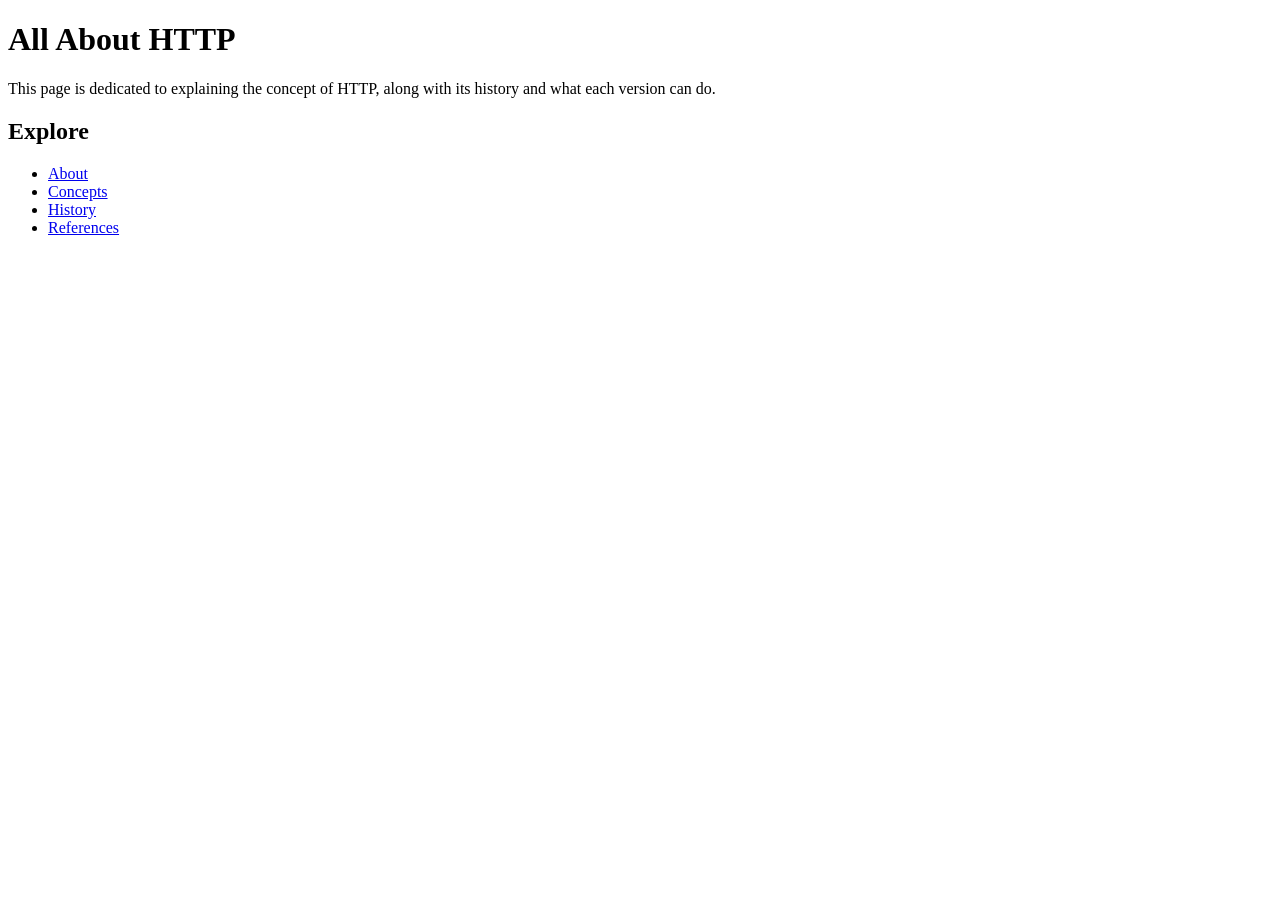
==== index.html @ 4b74863f "Testing Commit and Push" ====
<!DOCTYPE html>
<html lang="en">
<head>
    <meta charset="UTF-8">
    <meta name="viewport" content="width=device-width, initial-scale=1.0">
    <title>All About HTTP</title>
</head>
<body>
    <main>
        <h1>All About HTTP</h1>
        <p>This page is dedicated to explaining the concept of HTTP, 
            along with its history and what each version can do.</p>
        
        <h2>Explore</h2>
        <nav aria-label="Main navigation">
            <ul>
                <li><a href="about.html">About</a></li>
                <li><a href="concepts.html">Concepts</a></li>
                <li><a href="history.html">History</a></li>
                <li><a href="references.html">References</a></li>
            </ul>
        </nav>
        
    </main>
</body>
</html>
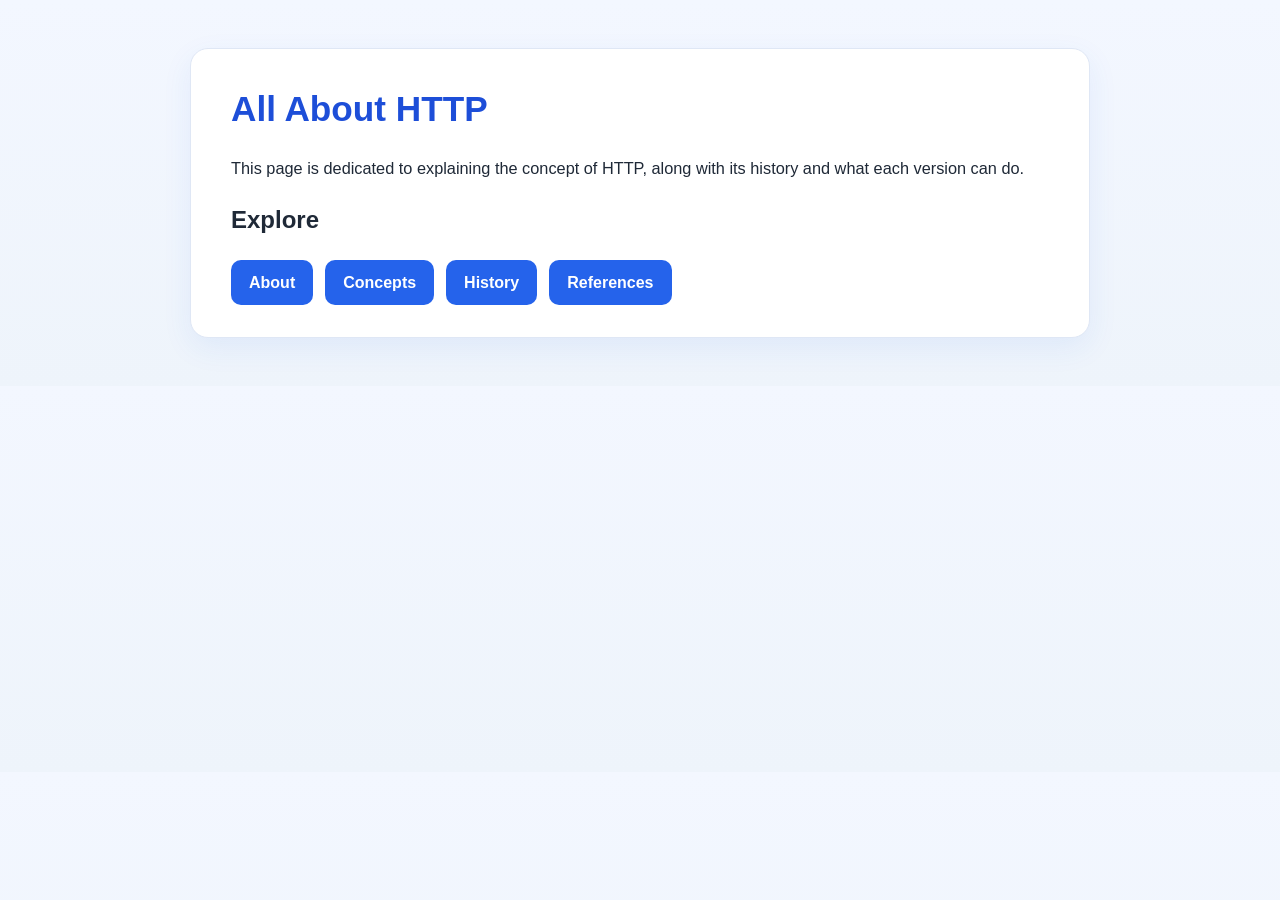
==== commit e4539f9e: "Added styles, and another page for lifecycle" ====
--- a/index.html
+++ b/index.html
@@ -4,13 +4,16 @@
     <meta charset="UTF-8">
     <meta name="viewport" content="width=device-width, initial-scale=1.0">
     <title>All About HTTP</title>
+    <link rel="stylesheet" href="style.css">
 </head>
 <body>
+    <!-- This is the homepage layout. The main container holds the title, intro text, and navigation links that connect to the other pages in the site. -->
     <main>
         <h1>All About HTTP</h1>
         <p>This page is dedicated to explaining the concept of HTTP, 
             along with its history and what each version can do.</p>
-        
+
+        <!-- This section creates the page menu. Each link uses a relative path so the browser loads the matching HTML file when clicked. -->
         <h2>Explore</h2>
         <nav aria-label="Main navigation">
             <ul>
@@ -20,7 +23,6 @@
                 <li><a href="references.html">References</a></li>
             </ul>
         </nav>
-        
     </main>
 </body>
 </html>
--- a/style.css
+++ b/style.css
@@ -0,0 +1,102 @@
+/* This selector ensures padding and borders are included in an element's total width and height, which keeps the page layout consistent across sections. */
+* {
+    box-sizing: border-box;
+}
+
+/* The body uses a soft background gradient and a clean sans-serif font to create a modern, easy-to-read reading experience for the content. */
+body {
+    margin: 0;
+    font-family: Arial, Helvetica, sans-serif;
+    background: linear-gradient(180deg, #f3f7ff 0%, #eef4fb 100%);
+    color: #1f2937;
+    line-height: 1.6;
+}
+
+/* The main content container is centered and styled like a card so the page feels organized and visually distinct from the background. */
+main {
+    max-width: 900px;
+    margin: 48px auto;
+    padding: 32px 40px;
+    background: #ffffff;
+    border: 1px solid #dfe7f5;
+    border-radius: 18px;
+    box-shadow: 0 10px 30px rgba(37, 99, 235, 0.08);
+}
+
+/* These heading styles make the titles stand out and help create a clear visual hierarchy from page title to section content. */
+h1 {
+    margin-top: 0;
+    color: #1d4ed8;
+    font-size: 2.2rem;
+    margin-bottom: 18px;
+}
+
+p {
+    margin: 0 0 1rem;
+    font-size: 1.02rem;
+}
+
+/* The navigation is displayed as a row of buttons by removing the bullet list styling and using flexbox for spacing. */
+nav ul {
+    list-style: none;
+    padding: 0;
+    margin: 20px 0 0;
+    display: flex;
+    flex-wrap: wrap;
+    gap: 12px;
+}
+
+nav li {
+    margin: 0;
+}
+
+/* These shared link/button styles create a consistent blue call-to-action appearance and improve clickability across the site. */
+nav a,
+.button {
+    display: inline-block;
+    padding: 10px 18px;
+    border-radius: 10px;
+    background: #2563eb;
+    color: #ffffff;
+    text-decoration: none;
+    font-weight: 600;
+    transition: background 0.2s ease, transform 0.2s ease;
+}
+
+/*Gives that hover effect once the mouse hovers over the button*/
+nav a:hover,
+.button:hover {
+    background: #1d4ed8;
+    transform: translateY(-1px);
+}
+
+nav a:visited,
+.button:visited {
+    color: #ffffff;
+}
+
+strong {
+    color: #111827;
+}
+
+/* This media query stacks the navigation vertically on smaller screens so the site stays readable and user-friendly on mobile devices. */
+@media (max-width: 600px) {
+    main {
+        margin: 24px 16px;
+        padding: 24px 20px;
+    }
+
+    h1 {
+        font-size: 1.8rem;
+    }
+
+    nav ul {
+        flex-direction: column;
+    }
+
+    nav a,
+    .button {
+        width: 100%;
+        text-align: center;
+    }
+}
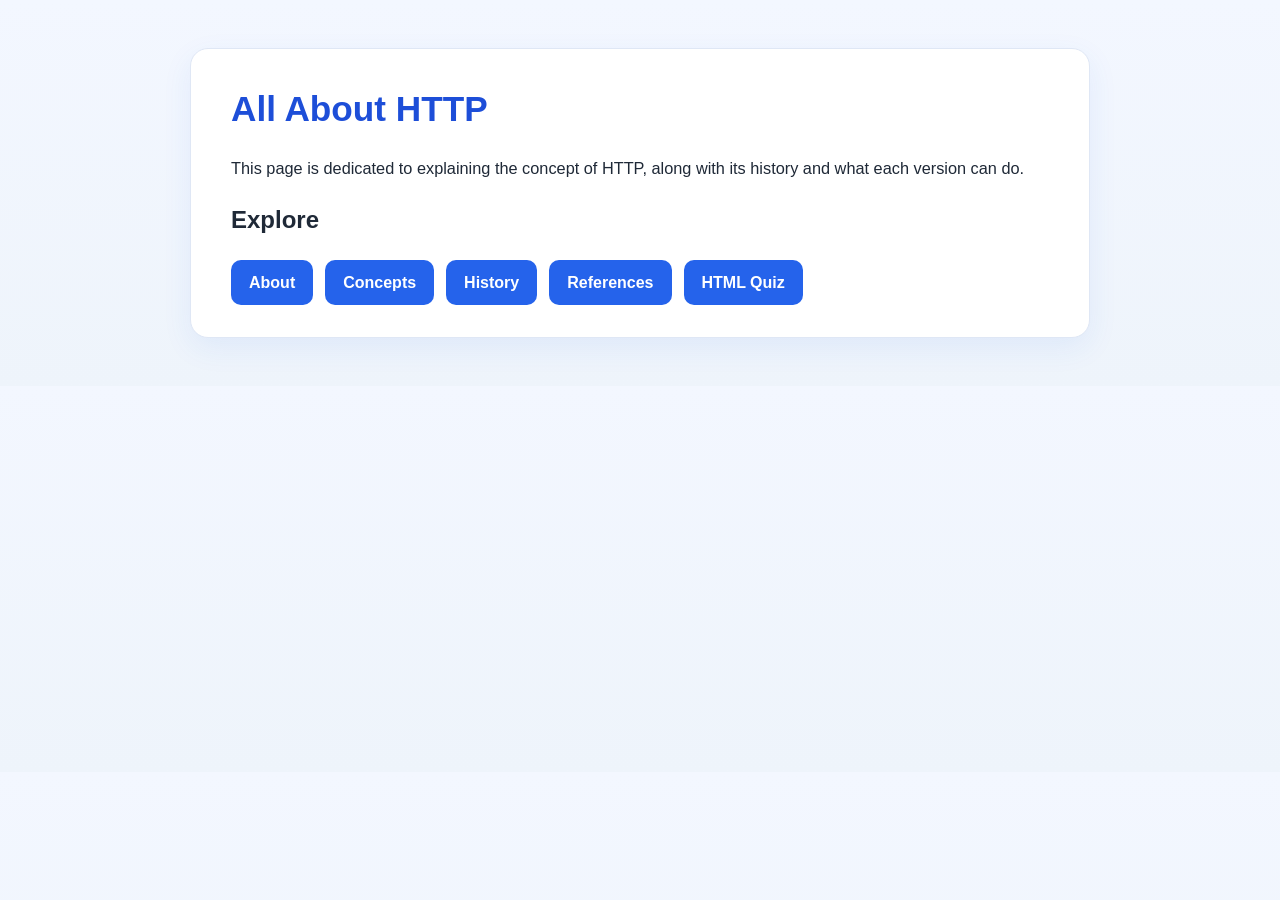
==== commit 7b682fce: "Added a quiz for HTTP" ====
--- a/index.html
+++ b/index.html
@@ -21,6 +21,7 @@
                 <li><a href="concepts.html">Concepts</a></li>
                 <li><a href="history.html">History</a></li>
                 <li><a href="references.html">References</a></li>
+                <li><a href="quiz.html">HTML Quiz</a></li>
             </ul>
         </nav>
     </main>
--- a/style.css
+++ b/style.css
@@ -79,6 +79,146 @@
     color: #111827;
 }
 
+/* Quiz layout and controls */
+.quiz-main {
+    max-width: 820px;
+}
+
+.quiz-timer {
+    position: sticky;
+    top: 12px;
+    z-index: 1;
+    width: fit-content;
+    margin: 0 0 24px auto;
+    padding: 8px 14px;
+    border: 1px solid #bfdbfe;
+    border-radius: 8px;
+    background: #eff6ff;
+    color: #1d4ed8;
+    font-weight: 700;
+    font-variant-numeric: tabular-nums;
+}
+
+.quiz-question {
+    min-width: 0;
+    margin: 0 0 18px;
+    padding: 20px;
+    border: 1px solid #dfe7f5;
+    border-radius: 10px;
+}
+
+.quiz-question legend {
+    padding: 0 8px;
+    color: #1d4ed8;
+    font-weight: 700;
+}
+
+.quiz-question p {
+    margin-bottom: 12px;
+}
+
+.quiz-option {
+    display: flex;
+    align-items: flex-start;
+    gap: 10px;
+    width: fit-content;
+    margin: 8px 0;
+    cursor: pointer;
+}
+
+.quiz-option input {
+    margin-top: 5px;
+    accent-color: #2563eb;
+}
+
+.quiz-text-input {
+    display: block;
+    width: min(100%, 420px);
+    margin-top: 6px;
+    padding: 10px 12px;
+    border: 1px solid #9ca3af;
+    border-radius: 6px;
+    font: inherit;
+}
+
+.quiz-text-input:focus-visible,
+.quiz-option input:focus-visible,
+.quiz-actions button:focus-visible,
+.button:focus-visible {
+    outline: 3px solid #93c5fd;
+    outline-offset: 3px;
+}
+
+.quiz-actions {
+    display: flex;
+    flex-wrap: wrap;
+    gap: 12px;
+    margin-top: 24px;
+}
+
+.quiz-actions button {
+    border: 0;
+    cursor: pointer;
+    font: inherit;
+}
+
+.button-secondary {
+    background: #e5e7eb;
+    color: #1f2937;
+}
+
+.button-secondary:visited,
+.button-secondary:hover {
+    color: #1f2937;
+}
+
+.button-secondary:hover {
+    background: #d1d5db;
+}
+
+.quiz-actions button:disabled {
+    cursor: not-allowed;
+    opacity: 0.6;
+    transform: none;
+}
+
+.quiz-results {
+    margin-top: 32px;
+    padding-top: 24px;
+    border-top: 2px solid #dfe7f5;
+}
+
+.quiz-results h2 {
+    margin-top: 0;
+}
+
+.quiz-overall {
+    font-size: 1.2rem;
+    font-weight: 700;
+}
+
+.quiz-pass,
+.quiz-correct {
+    color: #166534;
+}
+
+.quiz-fail,
+.quiz-incorrect {
+    color: #b91c1c;
+}
+
+#question-results {
+    padding-left: 24px;
+}
+
+#question-results li {
+    margin: 10px 0;
+}
+
+.quiz-home {
+    margin-top: 28px;
+}
+
 /* This media query stacks the navigation vertically on smaller screens so the site stays readable and user-friendly on mobile devices. */
 @media (max-width: 600px) {
     main {
@@ -99,4 +239,13 @@
         width: 100%;
         text-align: center;
     }
-}
+
+    .quiz-timer {
+        position: static;
+        margin-left: 0;
+    }
+
+    .quiz-question {
+        padding: 16px;
+    }
+}
